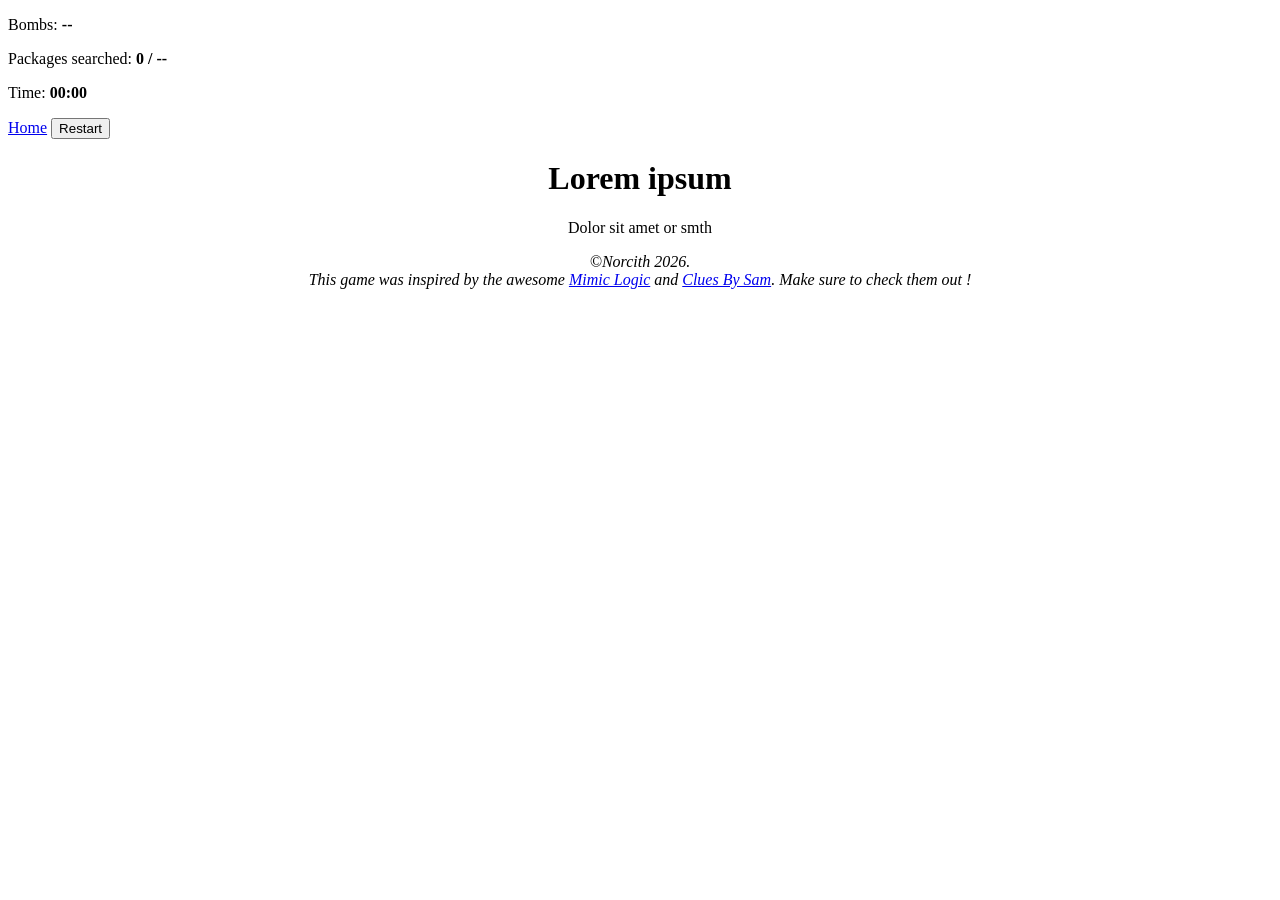
==== game.html @ 7a20783e "Change audio sources to files" ====
<!DOCTYPE html>
<html>
  <head>
    <meta charset="UTF-8">
    <meta name="viewport" content="width=device-width, initial-scale=1.0">
    <title>Bombox - Playing</title>
    <link href="/css/index.css" rel="stylesheet">
    <link href="/css/game.css" rel="stylesheet">
    <script src="/js/game.js"></script>
    <audio id="audioClickCorrect"><source src="/assets/audio/coin.mp3" type="audio/mp3"></audio>
    <audio id="audioClickBomb"><source src="/assets/audio/bomb.mp3" type="audio/mp3"></audio>
    <audio id="audioWin"><source src="/assets/audio/win.mp3" type="audio/mp3"></audio>
    <audio id="audioLose"><source src="/assets/audio/lose.mp3" type="audio/mp3"></audio>
  </head>
  <!-- Row IDs start at 0! -->
  <body onload = "generate()">
  <div id="content">
    <div class="main" id="info">
      <p>Bombs: <strong id="remaining">--</strong></p>
      <p>Packages searched: <strong><span id="counter">0</span> / <span id="counterMax">--</span></strong></p>
      <p>Time: <strong><span id="timerMinutes">00</span>:<span id="timerSeconds">00</span></strong></p>
      <a href="/../index.html">Home</a> <button  onClick="location.reload()">Restart</button>
    </div>
    <div id="play">
      <div id="game" class="main">
        <div class="pkg"></div>
      </div>
    <div id="overlay"><center>
      <h1>Lorem ipsum</h1>
      <p>Dolor sit amet or smth</p>
    </center></div>
    </div>
  </div>
  <center><footer><em>©Norcith 2026.<br>This game was inspired by the awesome <a href="https://store.steampowered.com/app/2455920/Mimic_Logic/">Mimic Logic</a> and <a href="https://cluesbysam.com/">Clues By Sam</a>. Make sure to check them out !</em></footer></center>
  </body>
</html>
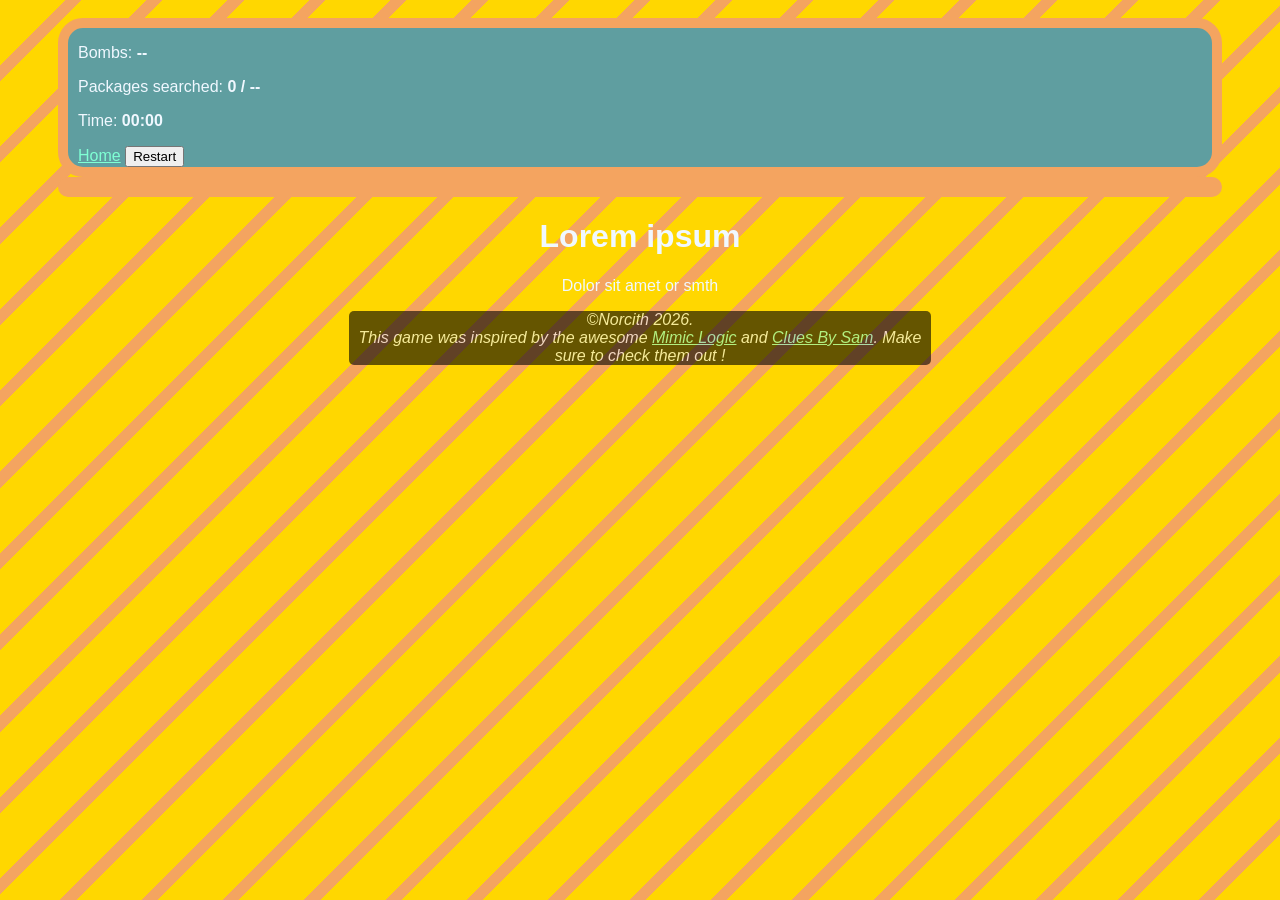
==== commit 6c00bd41: "Set footer gap to be in css" ====
--- a/game.html
+++ b/game.html
@@ -19,7 +19,7 @@
       <p>Bombs: <strong id="remaining">--</strong></p>
       <p>Packages searched: <strong><span id="counter">0</span> / <span id="counterMax">--</span></strong></p>
       <p>Time: <strong><span id="timerMinutes">00</span>:<span id="timerSeconds">00</span></strong></p>
-      <a href="/../index.html">Home</a> <button  onClick="location.reload()">Restart</button>
+      <a href="/index.html">Home</a> <button  onClick="location.reload()">Restart</button>
     </div>
     <div id="play">
       <div id="game" class="main">
--- a/css/index.css
+++ b/css/index.css
@@ -0,0 +1,62 @@
+body {
+  font-family: sans-serif;
+  padding: 10px 50px;
+  background-color: #f4d41d;
+  background: repeating-linear-gradient( -45deg, SandyBrown, SandyBrown 11.5px, gold 11.5px, gold 57.5px );
+  animation: scroll-bg 30s linear infinite;
+  background-size: 244px 244px;
+  color: AliceBlue;
+  height:100%
+}
+
+@keyframes scroll-bg {
+  from { background-position: 0 0; }
+  to   { background-position: 100% 0; }
+}
+
+.main {
+  padding: 0 10px;
+  border: 10px solid;
+  border-radius: 25px;
+  border-color: SandyBrown;
+  background-color: CadetBlue;
+}
+
+.center {
+  margin : 0 auto;
+  width:50%;
+}
+
+input {
+  display: block;
+  margin-top: 8px;
+  }
+
+#head {
+  display: inline-flex;
+  flex-direction: row;
+  flex-wrap: wrap;
+  justify-content: center;
+  align-items: stretch;
+  align-content: stretch;
+  gap: 16px;
+  width: 52%;
+  margin: 10px 24%
+}
+
+
+#head .main {
+  flex: 1;
+  padding-bottom:10px
+}
+
+footer {
+  margin : 10px 25%;
+  background-color:black;
+  border-radius:5px;
+  opacity:0.6;
+  }
+  
+ a {
+  color: Aquamarine; 
+}
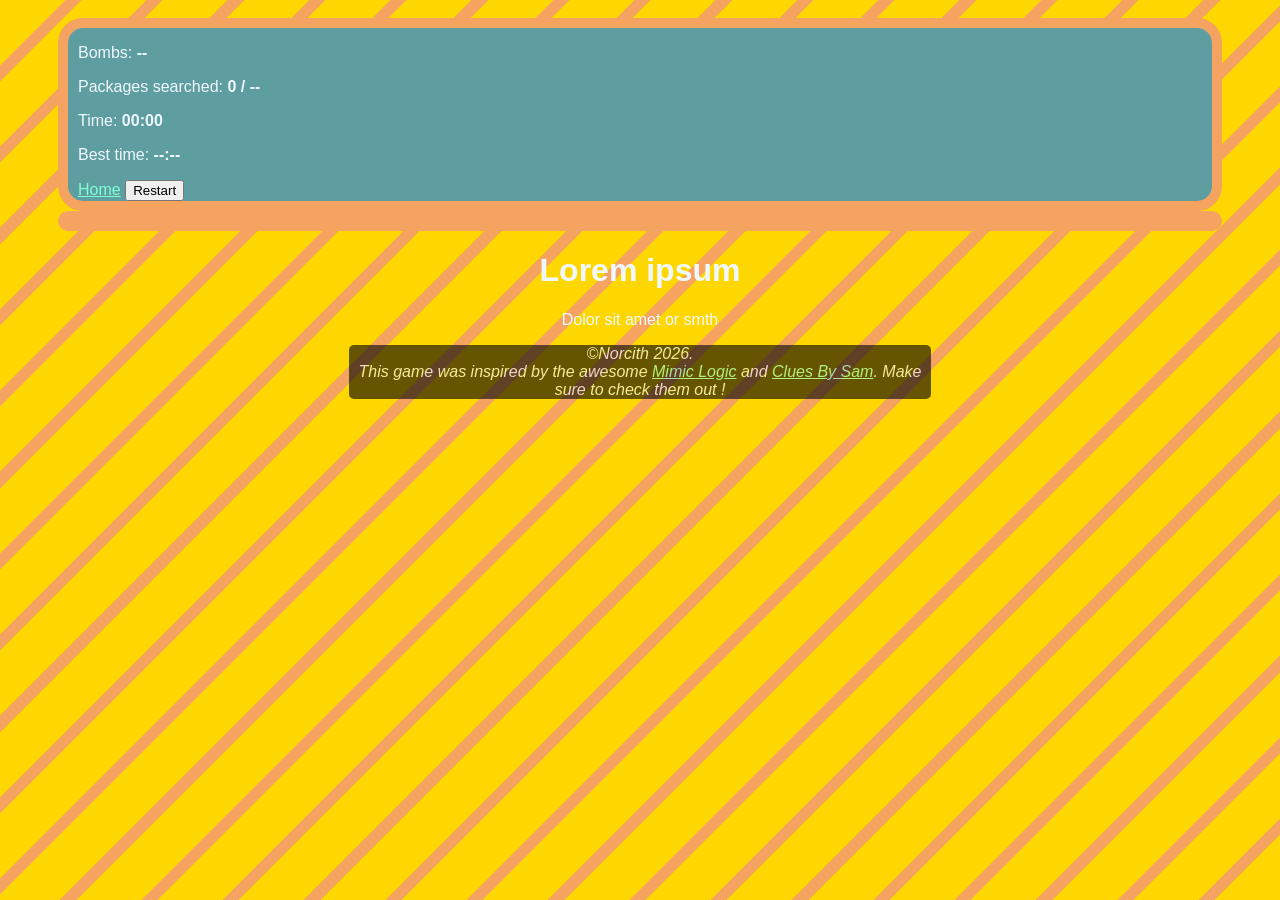
==== commit 5dbb5fac: "Add best time display" ====
--- a/game.html
+++ b/game.html
@@ -3,7 +3,7 @@
   <head>
     <meta charset="UTF-8">
     <meta name="viewport" content="width=device-width, initial-scale=1.0">
-    <title>Bombox - Playing</title>
+    <title>Boxpect - Playing</title>
     <link href="/css/index.css" rel="stylesheet">
     <link href="/css/game.css" rel="stylesheet">
     <script src="/js/game.js"></script>
@@ -19,6 +19,7 @@
       <p>Bombs: <strong id="remaining">--</strong></p>
       <p>Packages searched: <strong><span id="counter">0</span> / <span id="counterMax">--</span></strong></p>
       <p>Time: <strong><span id="timerMinutes">00</span>:<span id="timerSeconds">00</span></strong></p>
+      <p>Best time: <strong><span id="bestMinutes">--</span>:<span id="bestSeconds">--</span></strong></p>
       <a href="/index.html">Home</a> <button  onClick="location.reload()">Restart</button>
     </div>
     <div id="play">
@@ -33,4 +34,4 @@
   </div>
   <center><footer><em>©Norcith 2026.<br>This game was inspired by the awesome <a href="https://store.steampowered.com/app/2455920/Mimic_Logic/">Mimic Logic</a> and <a href="https://cluesbysam.com/">Clues By Sam</a>. Make sure to check them out !</em></footer></center>
   </body>
-</html>+</html>
--- a/css/index.css
+++ b/css/index.css
@@ -27,7 +27,7 @@
   width:50%;
 }
 
-input {
+input[type="range"] {
   display: block;
   margin-top: 8px;
   }
